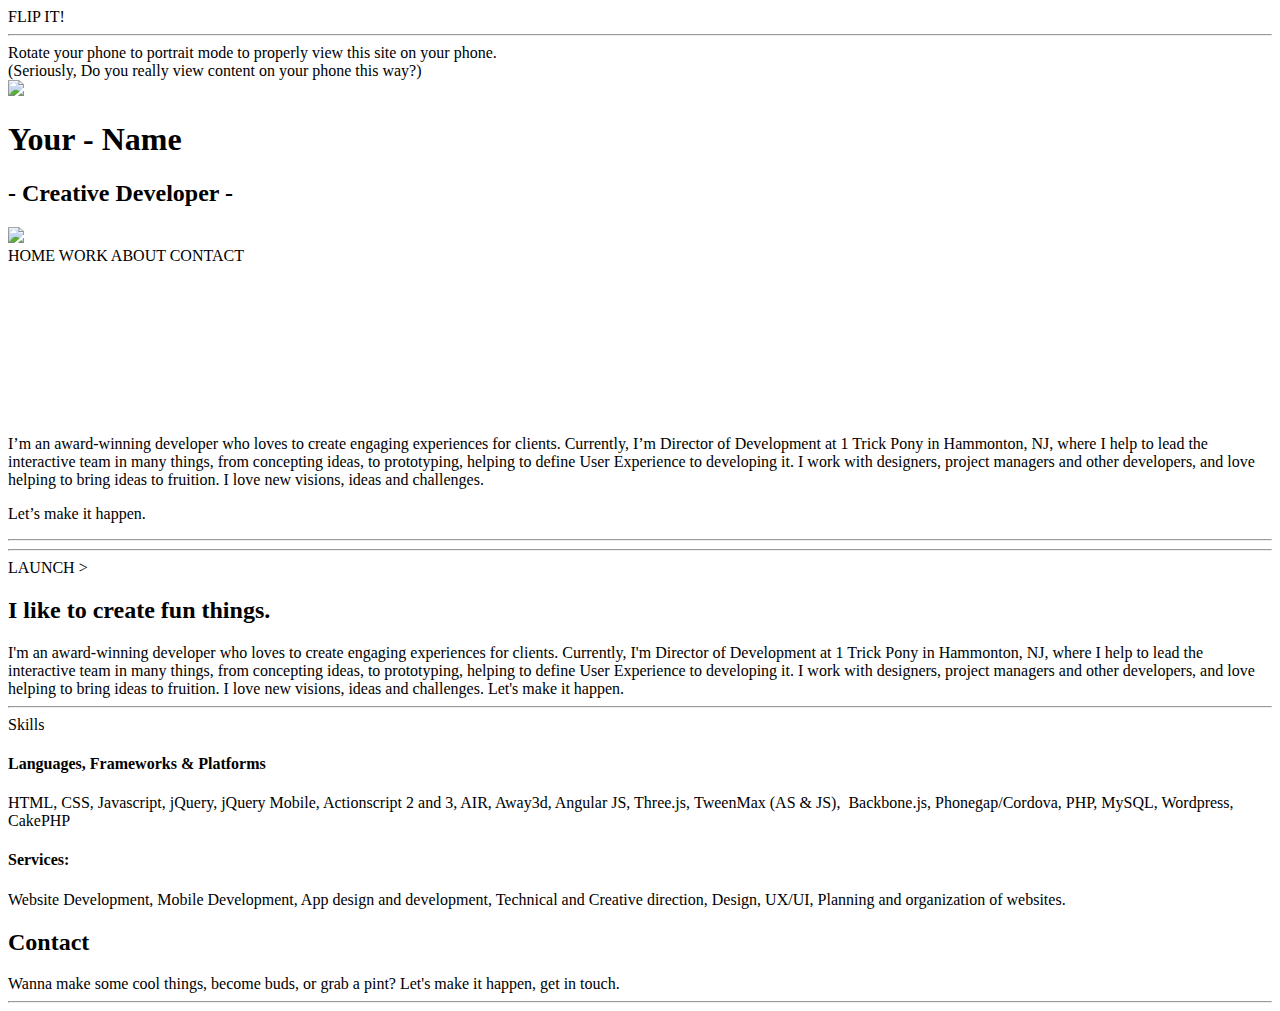
==== about/index.html @ 58cc2746 "Add files via upload" ====
<!doctype html>
<!--[if lt IE 7]> <html class="no-js lt-ie9 lt-ie8 lt-ie7" lang="en"> <![endif]-->
<!--[if IE 7]>    <html class="no-js lt-ie9 lt-ie8" lang="en"> <![endif]-->
<!--[if IE 8]>    <html class="no-js lt-ie9" lang="en"> <![endif]-->
<!--[if gt IE 8]><!--> <html class="no-js" lang="en"> <!--<![endif]-->
<head>

	<meta charset="utf-8">

	<title>ExitoDesignz || Creative Designers </title>

	<meta http-equiv="Content-Type" content="text/html; charset=utf-8" />
    <meta name="description" content="John Blazek is a Creative Developer from Philadelphia PA, who specializes, in HTML5, Flash, and Mobile Development." />
    <meta name="keywords" content="John Blazek, Creative Developer, Philadelphia, HTML5, Android, iOS Development, Flash ,AIR, Mobile Developer, Mobile Development, Scrollsy, FWA Award Winner" />

    <link rel="shortcut icon" href="assets/images/favicon.ico">
	<link rel="apple-touch-icon" href="assets/images/apple-touch-icon.png">
	<link rel="apple-touch-icon" sizes="72x72" href="assets/images/apple-touch-icon-72x72.png">
	<link rel="apple-touch-icon" sizes="114x114" href="assets/images/apple-touch-icon-114x114.png">

    <script>var _siteroot = "http://design18.flash-gallery.net" </script>

	<meta name="viewport" content="width=device-width, user-scalable=no, maximum-scale=1, initial-scale=1" />
	<meta name="apple-mobile-web-app-capable" content="yes">
	<link rel="stylesheet" href="assets/style.css">

	<script>
		var _assetPath = "assets";
		var myScroll;
   </script>

<link rel='prev' title='Intro' href='' />
<link rel='next' title='Work' href='work/' />
<link rel='canonical' href='about/' />

</head>
<body class="page page-id-65 page-template-default">



<div id="orientation" class="trans3d"><div id="msg"><div id="titleMsg">FLIP IT!</div><hr><div id="textMsg">Rotate your phone to portrait mode to properly view this site on your phone.</div><div id="subMsg">(Seriously, Do you really view content on your phone this way?)</div></div></div>

<div id="elements">
	<div id="logo" class="trans3d"><img src="assets/images/preload-logo.png"></div>
	<div id="header" class="trans3d"><h1 class="name">Your - Name</h1><h2 class="title">- Creative Developer -</h2></div>
	<div id="mobileBTN" class="trans3d"><img src="assets/images/mobileNavArrow.png"></div>
	<nav id="navHolder">
		<div id="nav">
			<a class="navitem trans3d" id="homeBTN" data-href="home">HOME</a>
			<a class="navitem trans3d" id="workBTN" data-href="work">WORK</a>
			<a class="navitem trans3d" id="aboutBTN" data-href="about">ABOUT</a>
			<a class="navitem trans3d" id="contactBTN" data-href="contact">CONTACT</a>
		</div>
		<div id="indicator"></div>
	</nav>
	</div>

<div class="preloader">

	<div id="logo"></div>
	<div id="preloadEaser"></div>
	<canvas id="preloadCircle"></canvas>
	<canvas id="preloadCircleBkg"></canvas>
</div>

<div class="container">

	<section class="content" id="home">
	<div class="obj">
	<p>I&#8217;m an award-winning developer who loves to create engaging experiences for clients. Currently, I&#8217;m Director of Development at 1 Trick Pony in Hammonton, NJ, where I help to lead the interactive team in many things, from concepting ideas, to prototyping, helping to define User Experience to developing it. I work with designers, project managers and other developers, and love helping to bring ideas to fruition. I love new visions, ideas and challenges.</p>
<p>Let&#8217;s make it happen.</p>
	</div>
	</section>

	<section class="content" id="work">
		<div class="detail">

			<div class="leftArrow">
				<div class="arrow"></div>
				<div class="arrowBkg"></div>
			</div>

			<div class="rightArrow">
				<div class="arrow"></div>
				<div class="arrowBkg"></div>
			</div>

			<div id="close"></div>

			<div id="contentBox">

				<div id="contentContainer">
					<div id="rightContent" class="trans3d"></div>
					<div id="leftContent" class="trans3d">
						<div class="title" class="trans3d"></div>
						<div class="created-at" class="trans3d"></div>
						<hr id="tophr">
						<div class="text trans3d" id="contentText" ></div>
						<hr id="bottomhr">
						<div class="awards-list trans3d"><a class="launch" >LAUNCH ></a></div>
					</div>
					<div id="numImages"></div>
				</div>
			</div>
			<div id="bkg" class="trans3d"></div>
		</div>
		<div class="viewNav">

		</div>
		<div class="navContainer"></div>

	</section>

	<section class="content" id="about">


				<div class="trans3d" id="about-container">

			<div id="about-content">


			<h2 id="about-title" class="trans3d">
				I like to create fun things.			</h2>

			<section id="about-bio" class="trans3d">I'm an award-winning developer who loves to create engaging experiences for clients. Currently, I'm Director of Development at 1 Trick Pony in Hammonton, NJ, where I help to lead the interactive team in many things, from concepting ideas, to prototyping, helping to define User Experience to developing it. I work with designers, project managers and other developers, and love helping to bring ideas to fruition. I love new visions, ideas and challenges.

Let's make it happen.</section>

			<!--<aside id="about-awards" class="trans3d">
				<hr>
				<header>Awards</header>
				<h4>FWA's</h4>
<p>Summer Under the Stars 2013, 31 Days Of Oscar 2013, Summer Under the Stars 2012, 31 Days Of Oscar 2011, Moguls and Movie Stars</p>
<h4>Featured on Spyline</h4>
<p>Summer Under the Stars 2012, Timberland Mountain Athletics</p>
<h4>Awwwards</h4>
<p>Summer Under the Stars 2012</p>
<h4>Dope Awards</h4>
<p>Summer Under the Stars 2011, Sarah Schulte Photography, Moguls & Movie Stars </p>
<h4>Philly Addy Awards Best of Interactive</h4>
<p>2007, 2008, 2009, 2011, 2012, 2013</P>
			</aside>-->

			<aside id="about-skills" class="trans3d">
				<hr>
				<header>Skills</header>
				<h4>Languages, Frameworks &amp; Platforms</h4>

<p>HTML, CSS, Javascript, jQuery, jQuery Mobile, Actionscript 2 and 3, AIR, Away3d, Angular JS, Three.js, TweenMax (AS &amp; JS),  Backbone.js, Phonegap/Cordova, PHP, MySQL, Wordpress, CakePHP</p>

<h4>Services:</h4>

<p>Website Development, Mobile Development, App design and development, Technical and Creative direction, Design, UX/UI, Planning and organization of websites.

&nbsp;
			</aside>

			</div>

		</div>

	</section>

	<section class="content" id="contact">

	<div class="trans3d" id="contact-container">

			<div id="contact-content">

			<h2 id="contact-title" class="trans3d">
				Contact			</h2>

			<section id="contact-info" class="trans3d">Wanna make some cool things, become buds, or grab a pint?

Let's make it happen, get in touch.</section>
			<div style="clear:both"></div>
			<hr>

			<section id="contact-form" class="trans3d">

							</section>

			</div>

		</div>


	</section>

</div>

<div id="siteBkg"></div>

<footer id="bottom"></footer>

<script type="text/javascript" src="assets/js/dynamics.libs.js"></script>
<script type="text/javascript" src="assets/js/preloadJS.min.js"></script>
<script type="text/javascript" src="assets/js/dynamics.js"></script>
<script>
  var _gaq = _gaq || [];
  _gaq.push(['_setAccount', 'UA-46093592-1']);
  _gaq.push(['_trackPageview']);

  (function() {
    var ga = document.createElement('script'); ga.type = 'text/javascript'; ga.async = true;
    ga.src = ('https:' == document.location.protocol ? 'https://ssl' : 'http://www') + '.google-analytics.com/ga.js';
    var s = document.getElementsByTagName('script')[0]; s.parentNode.insertBefore(ga, s);
  })();
</script>

</body>
</html>
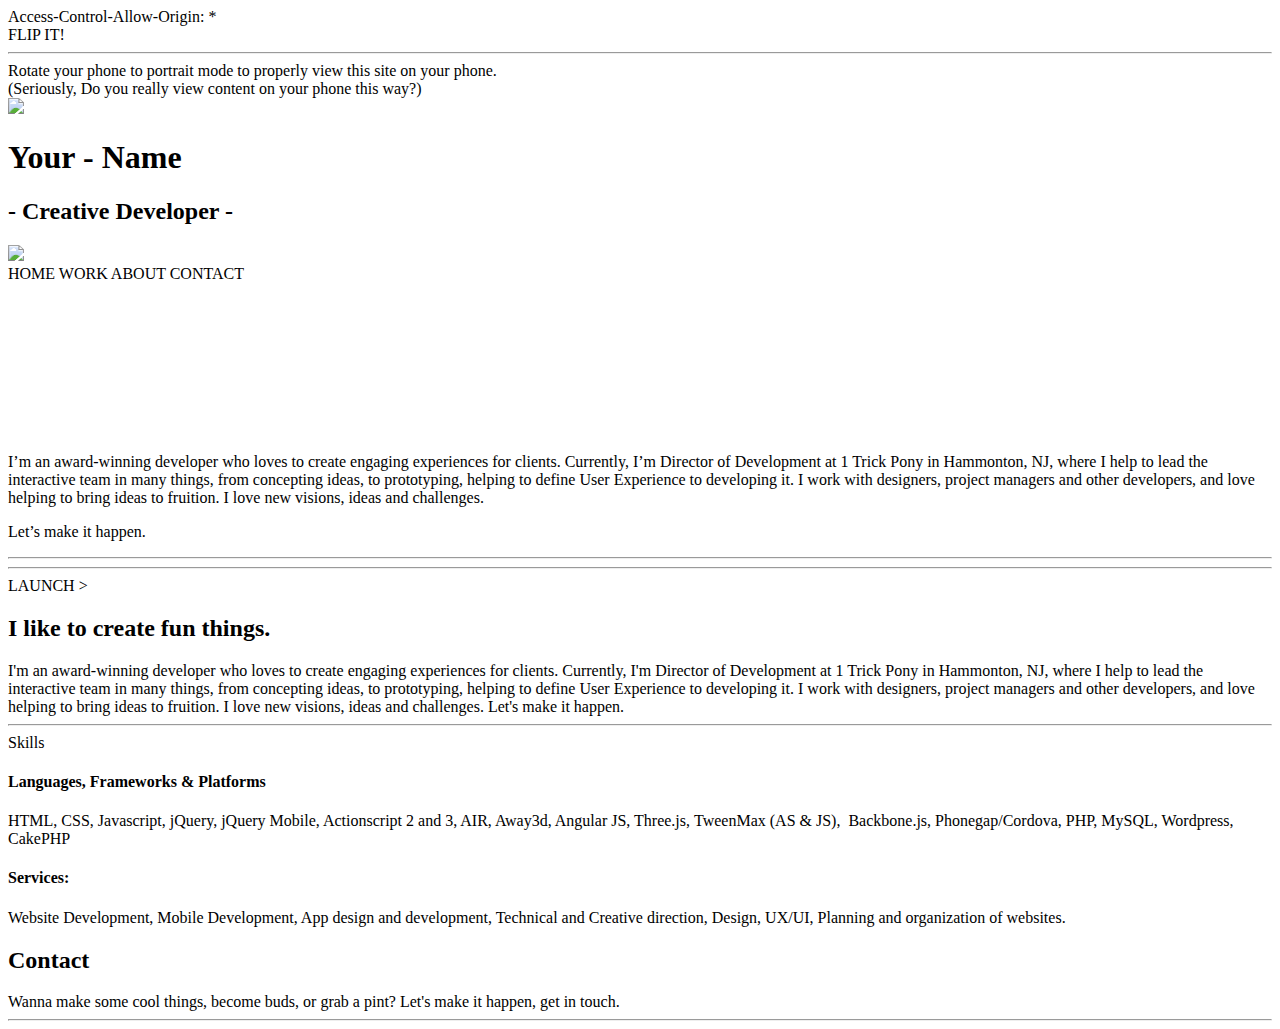
==== commit 5119ef87: "Add files via upload" ====
--- a/about/index.html
+++ b/about/index.html
@@ -4,28 +4,28 @@
 <!--[if IE 8]>    <html class="no-js lt-ie9" lang="en"> <![endif]-->
 <!--[if gt IE 8]><!--> <html class="no-js" lang="en"> <!--<![endif]-->
 <head>
-
+	Access-Control-Allow-Origin: *
 	<meta charset="utf-8">
 
 	<title>ExitoDesignz || Creative Designers </title>
 
 	<meta http-equiv="Content-Type" content="text/html; charset=utf-8" />
-    <meta name="description" content="John Blazek is a Creative Developer from Philadelphia PA, who specializes, in HTML5, Flash, and Mobile Development." />
-    <meta name="keywords" content="John Blazek, Creative Developer, Philadelphia, HTML5, Android, iOS Development, Flash ,AIR, Mobile Developer, Mobile Development, Scrollsy, FWA Award Winner" />
+    <meta name="description" content="Harish Kumar Sharma is a Creative Developer from Bangalore IN, who specializes, in HTML5, Flash, and Mobile Development." />
+    <meta name="keywords" content="Harish Kumar Sharma, Creative Developer, Bangalore, HTML5, Android, iOS Development, Flash ,AIR, Mobile Developer, Mobile Development, Scrollsy, FWA Award Winner" />
 
     <link rel="shortcut icon" href="assets/images/favicon.ico">
 	<link rel="apple-touch-icon" href="assets/images/apple-touch-icon.png">
 	<link rel="apple-touch-icon" sizes="72x72" href="assets/images/apple-touch-icon-72x72.png">
 	<link rel="apple-touch-icon" sizes="114x114" href="assets/images/apple-touch-icon-114x114.png">
 
-    <script>var _siteroot = "http://design18.flash-gallery.net" </script>
+    <script>var _siteroot = "http://exitodesignz.com" </script>
 
 	<meta name="viewport" content="width=device-width, user-scalable=no, maximum-scale=1, initial-scale=1" />
 	<meta name="apple-mobile-web-app-capable" content="yes">
 	<link rel="stylesheet" href="assets/style.css">
 
 	<script>
-		var _assetPath = "assets";
+		var _assetPath = "http://exitodesignz.com/assets";
 		var myScroll;
    </script>
 
